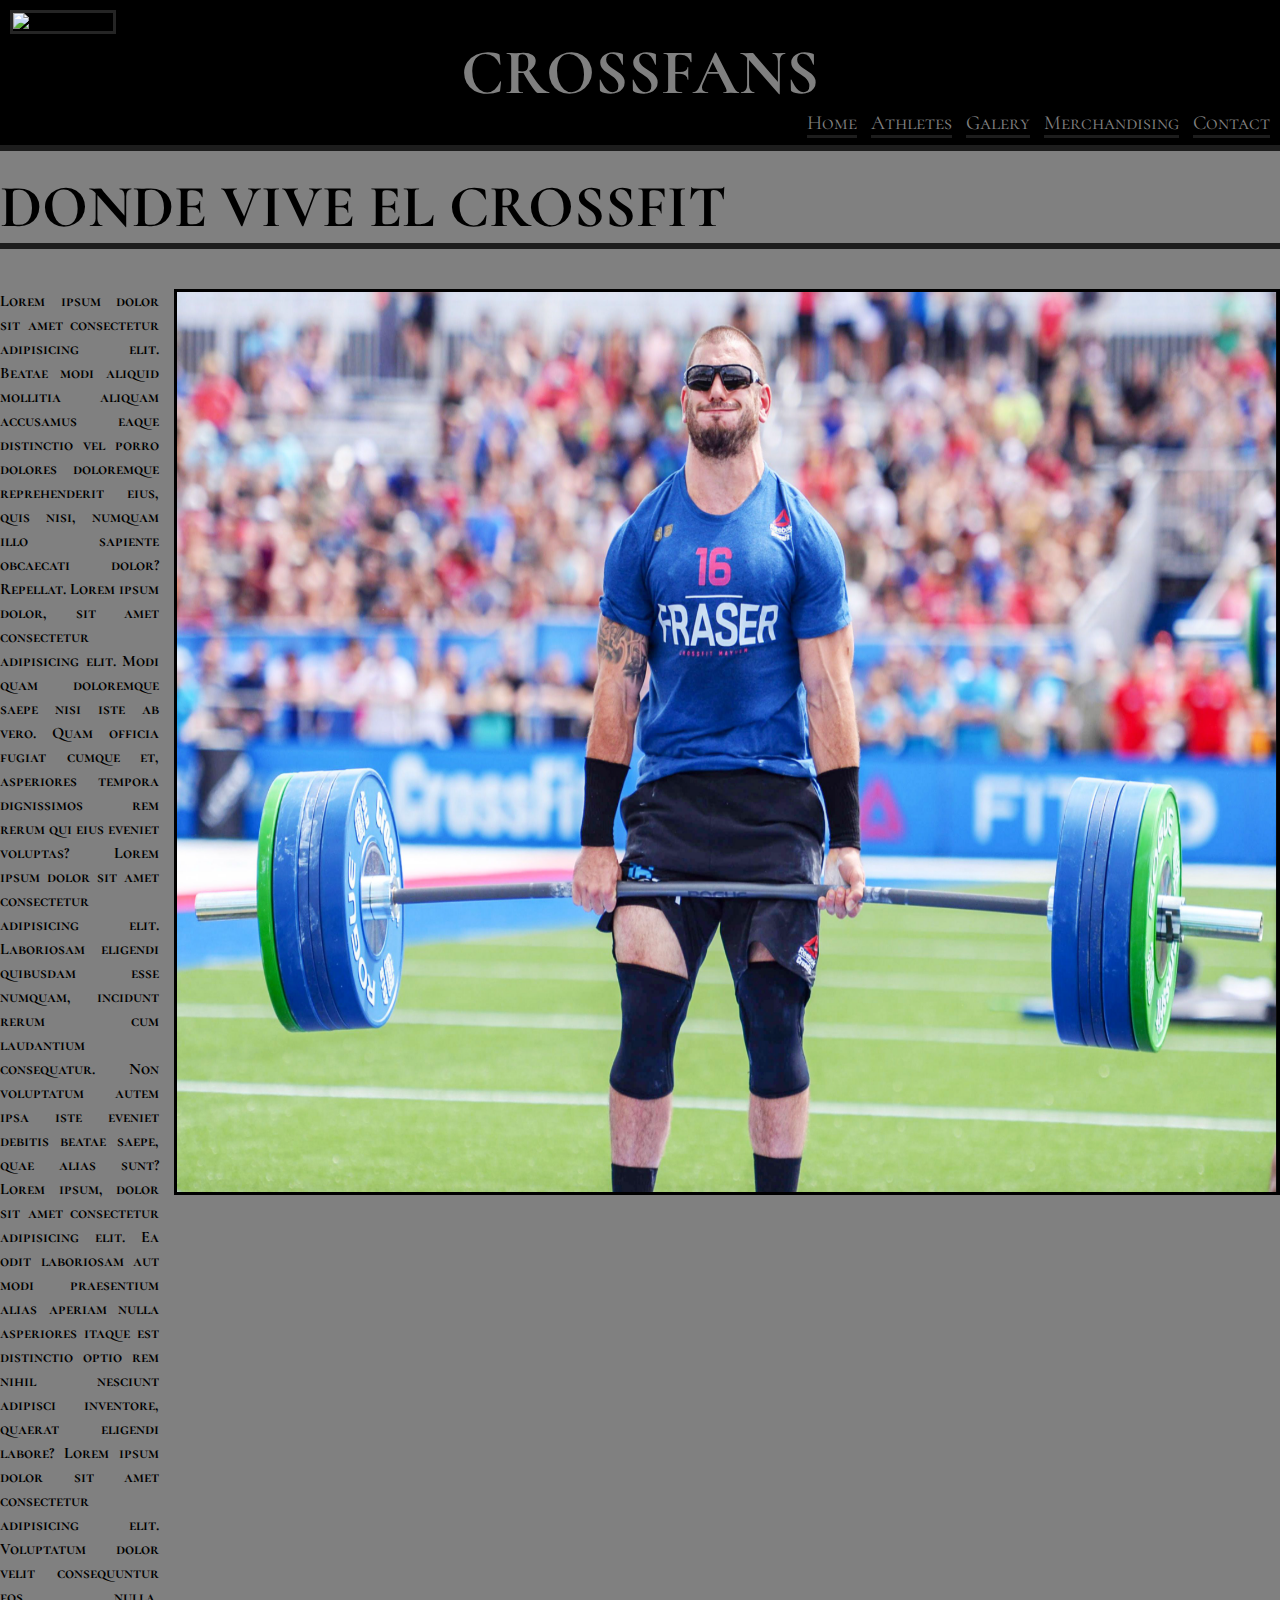
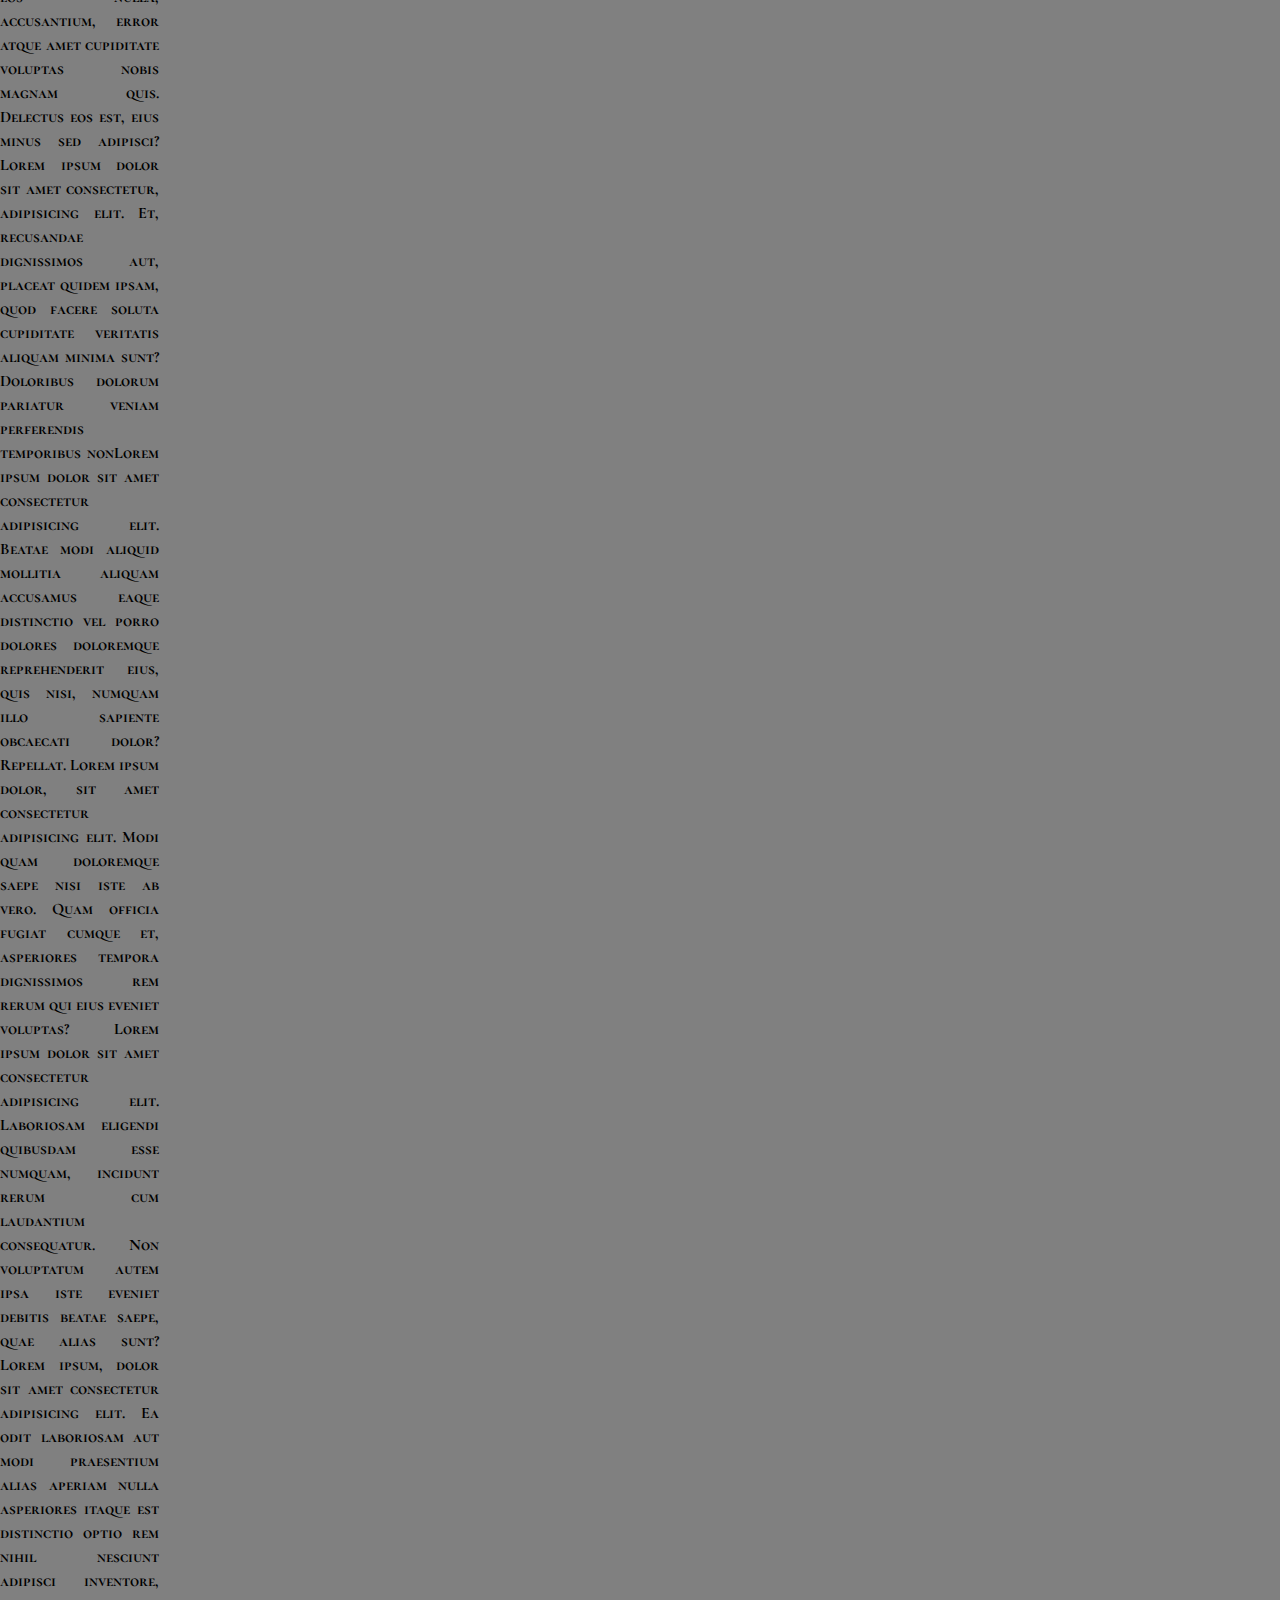
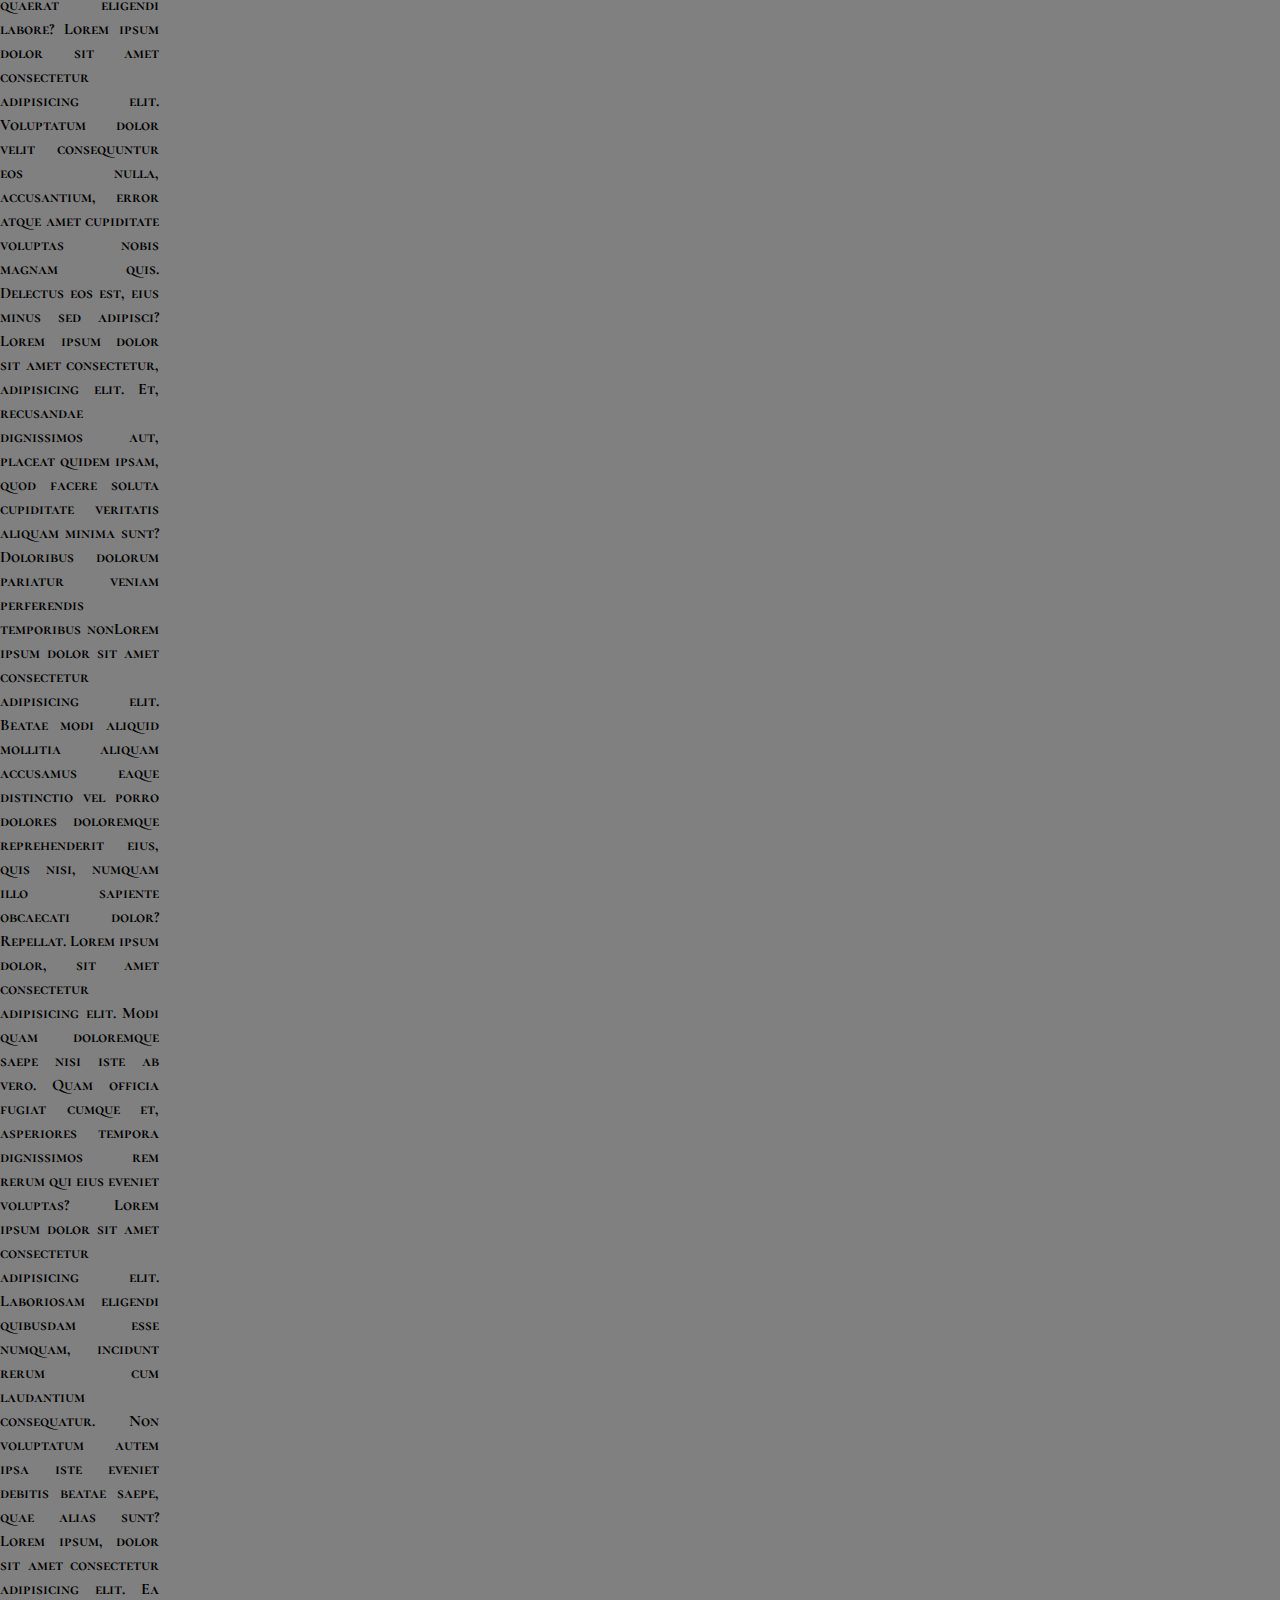
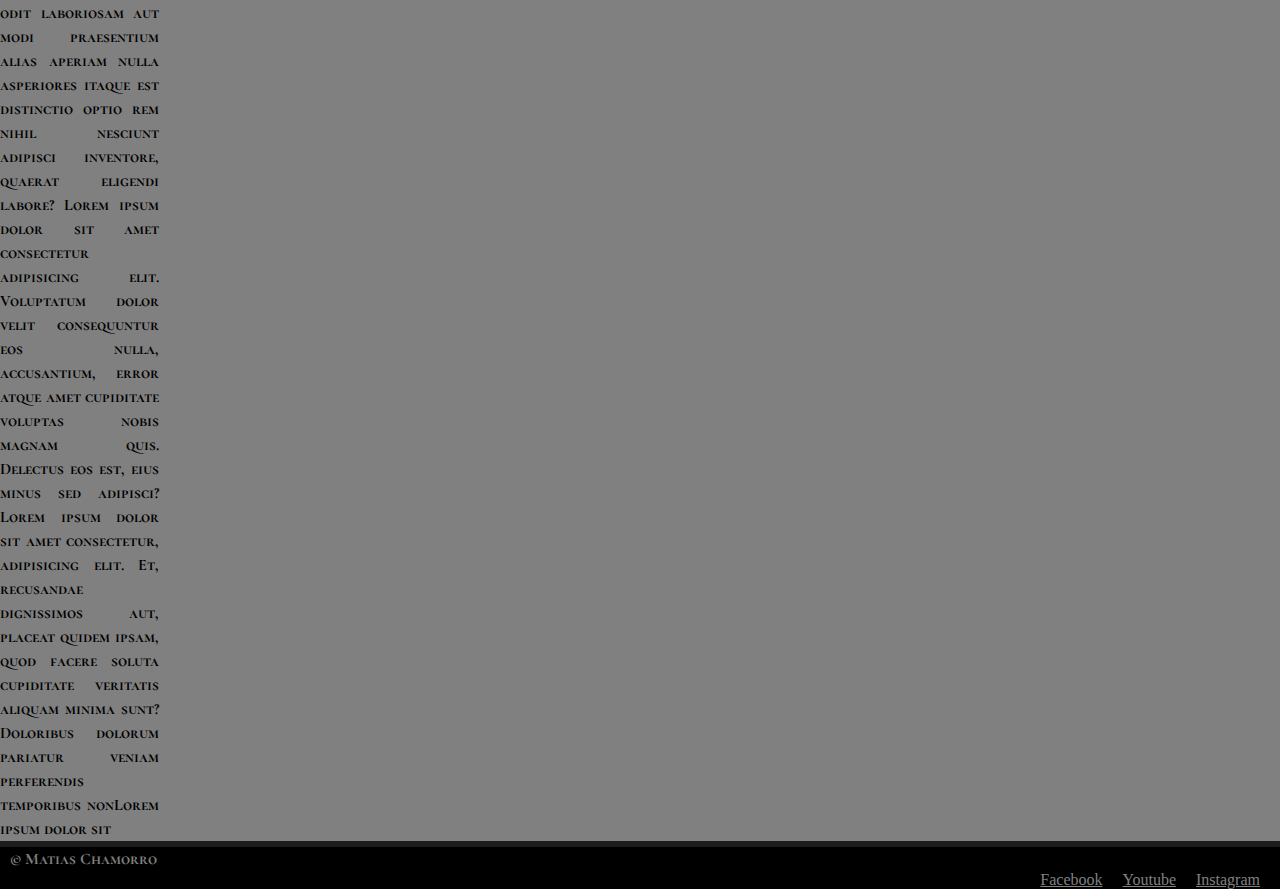
==== index.html @ 982bc62a "agrego todos los archivos al repositorio" ====
<!DOCTYPE html>
<html lang="es">
<head>
    <meta charset="UTF-8">
    <meta http-equiv="X-UA-Compatible" content="IE=edge">
    <meta name="viewport" content="width=device-width, initial-scale=1.0">
    <link rel="stylesheet" href="stylesheet/styles.css">
    <link href="https://fonts.googleapis.com/css2?family=Cormorant+SC:wght@300;500&display=swap" rel="stylesheet">
    <link href="https://fonts.googleapis.com/css2?family=Cormorant+SC:wght@300;500;700&display=swap" rel="stylesheet">
    <title>CrossFans</title>
    
</head>
<body>
    <div id="grilla">
        <header>
            <img src="https://w7.pngwing.com/pngs/179/495/png-transparent-crossfit-wall-decal-fitness-centre-sticker-cross-fit-physical-fitness-logo-monochrome.png" alt="logo del sitio" width="150" class="logo">

            <h1 class="cabecera">CROSSFANS</h1>
    
            <nav>
                <ul>
                    <li class="link"><a href="./index.html" class="enlaces">Home</a></li>
                    <li class="link"><a href="./pages/athletes.html" class="enlaces">Athletes</a></li>
                    <li class="link"><a href="./pages/gallery.html" class="enlaces">Galery</a></li>
                    <li class="link"><a href="./pages/merchandising.html" class="enlaces">Merchandising</a></li>
                    <li class="link"><a href="./pages/contact.html" class="enlaces">Contact</a></li>
                </ul>
            </nav>
        </header>
    

    <section class="filaDosGrilla">
            <h2 class="titulo">donde vive el crossfit</h2>
    </section>

    <aside class="imagenPortada">
                <img src="./img/crossfit-games-1603176456.png" alt="Imagen Matt Fraser" class="portada">
    </aside>
            
    <p>Lorem ipsum dolor sit amet consectetur adipisicing elit. Beatae modi aliquid mollitia aliquam accusamus eaque distinctio vel porro dolores doloremque reprehenderit eius, quis nisi, numquam illo sapiente obcaecati dolor? Repellat. Lorem ipsum dolor, sit amet consectetur adipisicing elit. Modi quam doloremque saepe nisi iste ab vero. Quam officia fugiat cumque et, asperiores tempora dignissimos rem rerum qui eius eveniet voluptas? Lorem ipsum dolor sit amet consectetur adipisicing elit. Laboriosam eligendi quibusdam esse numquam, incidunt rerum cum laudantium consequatur. Non voluptatum autem ipsa iste eveniet debitis beatae saepe, quae alias sunt? Lorem ipsum, dolor sit amet consectetur adipisicing elit. Ea odit laboriosam aut modi praesentium alias aperiam nulla asperiores itaque est distinctio optio rem nihil nesciunt adipisci inventore, quaerat eligendi labore? Lorem ipsum dolor sit amet consectetur adipisicing elit. Voluptatum dolor velit consequuntur eos nulla, accusantium, error atque amet cupiditate voluptas nobis magnam quis. Delectus eos est, eius minus sed adipisci? Lorem ipsum dolor sit amet consectetur, adipisicing elit. Et, recusandae dignissimos aut, placeat quidem ipsam, quod facere soluta cupiditate veritatis aliquam minima sunt? Doloribus dolorum pariatur veniam perferendis temporibus nonLorem ipsum dolor sit amet consectetur adipisicing elit. Beatae modi aliquid mollitia aliquam accusamus eaque distinctio vel porro dolores doloremque reprehenderit eius, quis nisi, numquam illo sapiente obcaecati dolor? Repellat. Lorem ipsum dolor, sit amet consectetur adipisicing elit. Modi quam doloremque saepe nisi iste ab vero. Quam officia fugiat cumque et, asperiores tempora dignissimos rem rerum qui eius eveniet voluptas? Lorem ipsum dolor sit amet consectetur adipisicing elit. Laboriosam eligendi quibusdam esse numquam, incidunt rerum cum laudantium consequatur. Non voluptatum autem ipsa iste eveniet debitis beatae saepe, quae alias sunt? Lorem ipsum, dolor sit amet consectetur adipisicing elit. Ea odit laboriosam aut modi praesentium alias aperiam nulla asperiores itaque est distinctio optio rem nihil nesciunt adipisci inventore, quaerat eligendi labore? Lorem ipsum dolor sit amet consectetur adipisicing elit. Voluptatum dolor velit consequuntur eos nulla, accusantium, error atque amet cupiditate voluptas nobis magnam quis. Delectus eos est, eius minus sed adipisci? Lorem ipsum dolor sit amet consectetur, adipisicing elit. Et, recusandae dignissimos aut, placeat quidem ipsam, quod facere soluta cupiditate veritatis aliquam minima sunt? Doloribus dolorum pariatur veniam perferendis temporibus nonLorem ipsum dolor sit amet consectetur adipisicing elit. Beatae modi aliquid mollitia aliquam accusamus eaque distinctio vel porro dolores doloremque reprehenderit eius, quis nisi, numquam illo sapiente obcaecati dolor? Repellat. Lorem ipsum dolor, sit amet consectetur adipisicing elit. Modi quam doloremque saepe nisi iste ab vero. Quam officia fugiat cumque et, asperiores tempora dignissimos rem rerum qui eius eveniet voluptas? Lorem ipsum dolor sit amet consectetur adipisicing elit. Laboriosam eligendi quibusdam esse numquam, incidunt rerum cum laudantium consequatur. Non voluptatum autem ipsa iste eveniet debitis beatae saepe, quae alias sunt? Lorem ipsum, dolor sit amet consectetur adipisicing elit. Ea odit laboriosam aut modi praesentium alias aperiam nulla asperiores itaque est distinctio optio rem nihil nesciunt adipisci inventore, quaerat eligendi labore? Lorem ipsum dolor sit amet consectetur adipisicing elit. Voluptatum dolor velit consequuntur eos nulla, accusantium, error atque amet cupiditate voluptas nobis magnam quis. Delectus eos est, eius minus sed adipisci? Lorem ipsum dolor sit amet consectetur, adipisicing elit. Et, recusandae dignissimos aut, placeat quidem ipsam, quod facere soluta cupiditate veritatis aliquam minima sunt? Doloribus dolorum pariatur veniam perferendis temporibus nonLorem ipsum dolor sit 

    </p>
    
    <footer>
        <p class="copyright">&copy; Matias Chamorro</p>
        <section class="tresRedes">
           <a href="#" class="redesUno">Facebook</a>
           <a href="#" class="redesDos">Youtube</a>
           <a href="#" class="redesTres">Instagram</a>
        </section>

    </footer>
</div>
    
</body>
</html>
---- stylesheet/styles.css ----
* {
    margin: 0;
    padding: 0;
}
header {
    background-color: rgb(0, 0, 0);
    padding: 10px;
    border-bottom: 6px solid rgb(29, 29, 29);

}
.enlaces {
    border-bottom: 03px solid rgb(29, 29, 29);
    font-size: 20px;
    color: rgb(128, 128, 128);
    font-family: 'Cormorant SC', serif;
    text-decoration: none;
}
nav {
    text-align: right;
}
.link {
    display: inline;
    margin-left: 10px;
    text-decoration: none;
}

.enlaces:hover {
color: white;
}
.logo {
    border: 3px solid rgb(37, 37, 37);
}
p {
    font-family: 'Cormorant SC', serif;
    font-weight: 1000;
    color: rgb(0, 0, 0);
    text-align: justify;
    line-height: 1.5;
}
.cabecera {
    font-family: 'Cormorant SC', serif;
    font-weight: 3000;
    font-size: 400%;
    color: rgb(128, 128, 128);
    text-align: center;
}
body{
    background-color: rgb(128, 128, 128);
}
.imagenPortada {
    display: flex;
    justify-content: center;
}
.portada {
    border: 3px solid rgb(0, 0, 0); 
    width: 1100px;
    height: 900px;
}
ul {
    list-style-type: none;
}
.titulo {
    font-size: 60px;
    text-transform: uppercase;
    font-family: 'Cormorant SC', serif;
    margin-top: 20px;
    margin-bottom: 40px;
    border-bottom: 6px solid rgb(29, 29, 29);
    
}
footer{
    background-color: rgb(0, 0, 0);
    border-top: 6px solid rgb(29, 29, 29);
}
.tresRedes {
    display: flex;
    justify-content: end;
}
.copyright {
    color: rgb(128, 128, 128);
    margin-left: 10px;
}
.redesTres {
    color: rgb(128, 128, 128);
    margin-right: 20px;
}
.redesDos {
    color: rgb(128, 128, 128);
    margin-right: 20px;
}
.redesUno {
    color: rgb(128, 128, 128);
    margin-right: 20px;
}
.redes:hover {
    color: rgb(255, 255, 255);
}
.columnaVideos {
    display: flex;
    flex-direction: column;
}
.primeraFilaVideos {
    display: flex;
    flex-direction: row;
}
.segundaFilaVideos {
    display: flex;
    flex-direction: row;
}
.atletasUno {
    font-family: 'Cormorant SC', serif;
    margin-top: 20px;
    margin-bottom: 20px;
    font-weight: bold;
    text-align: center;
    margin-left: 140px;
    text-decoration: underline solid rgb(58, 57, 57) 3px;
}
.atletasDos {
    font-family: 'Cormorant SC', serif;
    margin-top: 20px;
    margin-bottom: 20px;
    font-weight: bold;
    text-align: center;
    margin-left: 500px;
    text-decoration: underline solid rgb(58, 57, 57) 3px;
}
.videoAtletaDos {
    margin-left: 500px;
    border: 5px solid rgb(0, 0, 0);
    margin-bottom: 100px;
}
.videoAtletaUno {
    margin-left: 140px;
    border: 5px solid rgb(0, 0, 0);
    margin-bottom: 100px;
}
.tituloDos {
    font-family: 'Cormorant SC', serif;
    margin-top: 120px;
    margin-bottom: 70px;
    text-decoration: underline solid rgb(58, 57, 57) 3px;
    text-transform: uppercase;
    font-weight: bold;
    font-size: 60px;
}
.crossUno {
    border: 5px solid rgb(0, 0, 0);
    margin-left: 130px;
    margin-bottom: 120px;
    width: 500px;
}
.crossDos {
    border: 5px solid rgb(0, 0, 0);
    margin-left: 130px;
    margin-bottom: 120px;
    width: 300px;
}
.crossTres {
    border: 5px solid rgb(0, 0, 0);
    margin-left: 130px;
    margin-bottom: 120px;
    width: 460px;
}
.articulos {
    font-family: 'Cormorant SC', serif;
    text-decoration: underline solid rgb(58, 57, 57) 3px;
    text-transform: uppercase;
    margin-bottom: 40px;
    margin-top: 40px;
}
.remeras {
    border: 5px solid rgb(0, 0, 0);
    margin-bottom: 50px;
    margin-left: 170px;
    font-weight: bold;
}
.short {
    border: 5px solid rgb(0, 0, 0);
    margin-bottom: 50px;
    margin-left: 150px;
    font-weight: bold;
}
.accesorios {
    border: 5px solid rgb(0, 0, 0);
    margin-bottom: 100px;
    margin-left: 100px;
    font-weight: bold;
}
label {
    font-family: 'Cormorant SC', serif;
    text-decoration: underline solid rgb(58, 57, 57) 3px;
    font-weight: bolder;
    margin-bottom: 10px;
    margin-top: 20px;
    font-size: x-large;
}
input {
    margin-bottom: 10px;
    margin-top: 20px;
    font-size: x-large;
    border: solid 3px rgb(29, 29, 29);
}
.send {
    margin-top: 30px;
    margin-bottom: 350px;
    font-size: x-large;
    border: solid 3px rgb(29, 29, 29);
}
.tituloContacto {
    font-size: 40px;
    text-transform: uppercase;
    font-family: 'Cormorant SC', serif;
    margin-top: 20px;
    margin-bottom: 150px;
    border-bottom: 6px solid rgb(29, 29, 29);
}
legend {
    font-size: x-large;
    text-decoration: underline solid rgb(58, 57, 57) 2px;
}
/* grid de index*/
#grilla {
    display: grid;
    grid-template-areas: 
    "header header"
    "h2 h2"
    "p aside"
    "footer footer";
    grid-template-rows: auto auto auto auto;
    grid-template-columns: auto auto ;
    column-gap: 15px;
}
header {
    grid-area: header;
}
.filaDosGrilla {
    grid-area: h2;
}
.imagenPortada {
    grid-area: aside;
}
p {
    grid-area: p;
}
footer {
    grid-area: footer;
} 

/* grid de html gallery*/
#grillaDos {
    display: grid;
    grid-template-areas: 
    "header header header"
    "section section section"
    ". h2 ."
    "hileraImagenes hileraImagenes hileraImagenes"
    "article article article"
    "footer footer footer";
    grid-template-rows: auto auto auto auto auto auto;
    grid-template-columns: auto auto auto;
}
header {
    grid-area: header;
}
section {
    grid-area: section;
}
h2 {
    grid-area: h2;
}
.hileraImagenes {
    grid-area: hileraImagenes;
}
article {
    grid-area: article;
}
footer {
    grid-area: footer;
} 
@media screen and (max-width: 390px) and (orientation: portrait) {
     #grillaDos {
    grid-template-columns: 1fr;
    grid-template-areas: 
    "header header header"
    "section section section"
    "h2 h2 h2"
    "hileraImagenes hileraImagenes hileraImagenes"
    "article article article"
    "footer footer footer";
}
.logo {
    width: 90px;
}
.cabecera {
    font-size: 35px;
}
.enlaces {
    font-size: 14px;
}
.titulo {
    text-align: center;
    font-size: 25px;
}
.tituloDos {
    font-size: 30px;
}
.crossUno {
width: 350px;
margin-left: 10px;
}
.crossDos {
margin-left: 10px;
}  
.crossTres {
margin-left: 10px;
width: 350px;
}
#grilla {
    grid-template-columns: 1fr;
    grid-template-areas: 
    "header header"
    "h2 h2"
    "p p"
    "aside aside"
    "footer footer";}
p {
        text-align: left;
        line-height: normal;
    }
.imagenPortada{
    display: none;
}
}
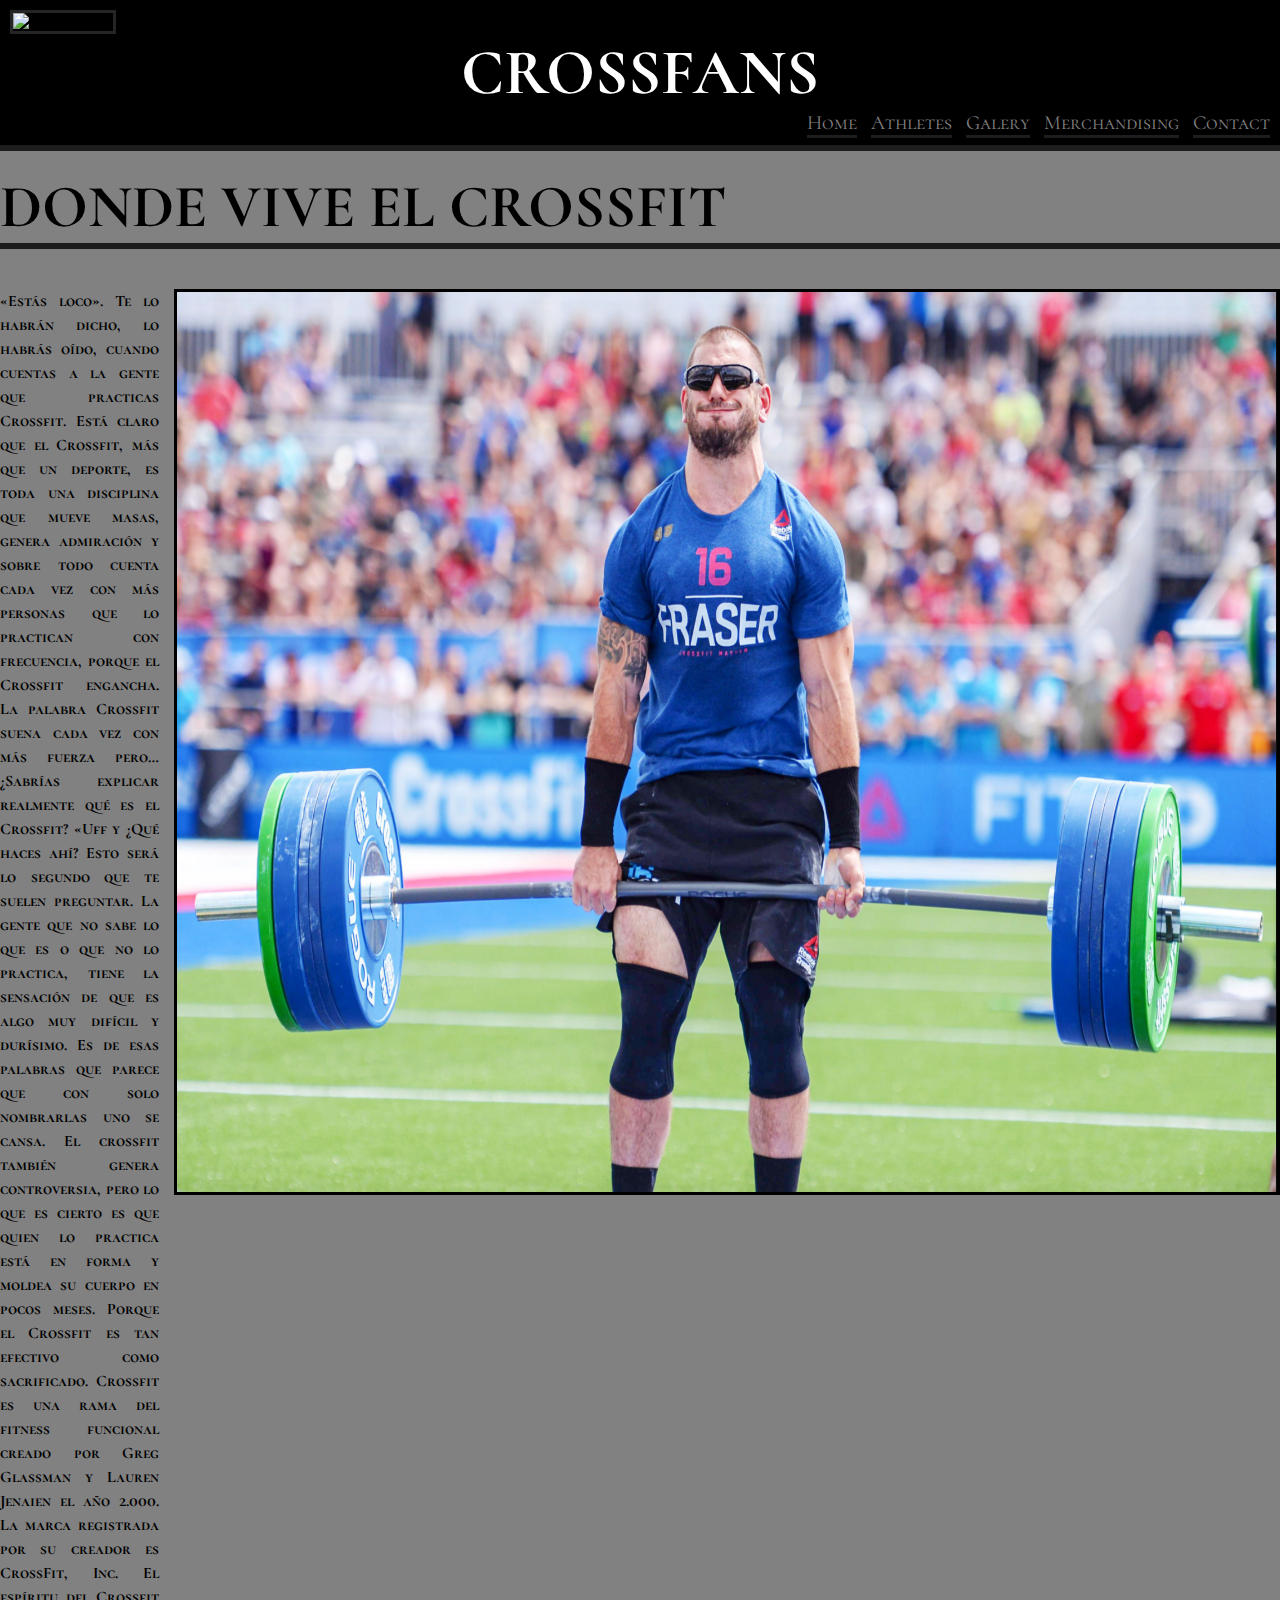
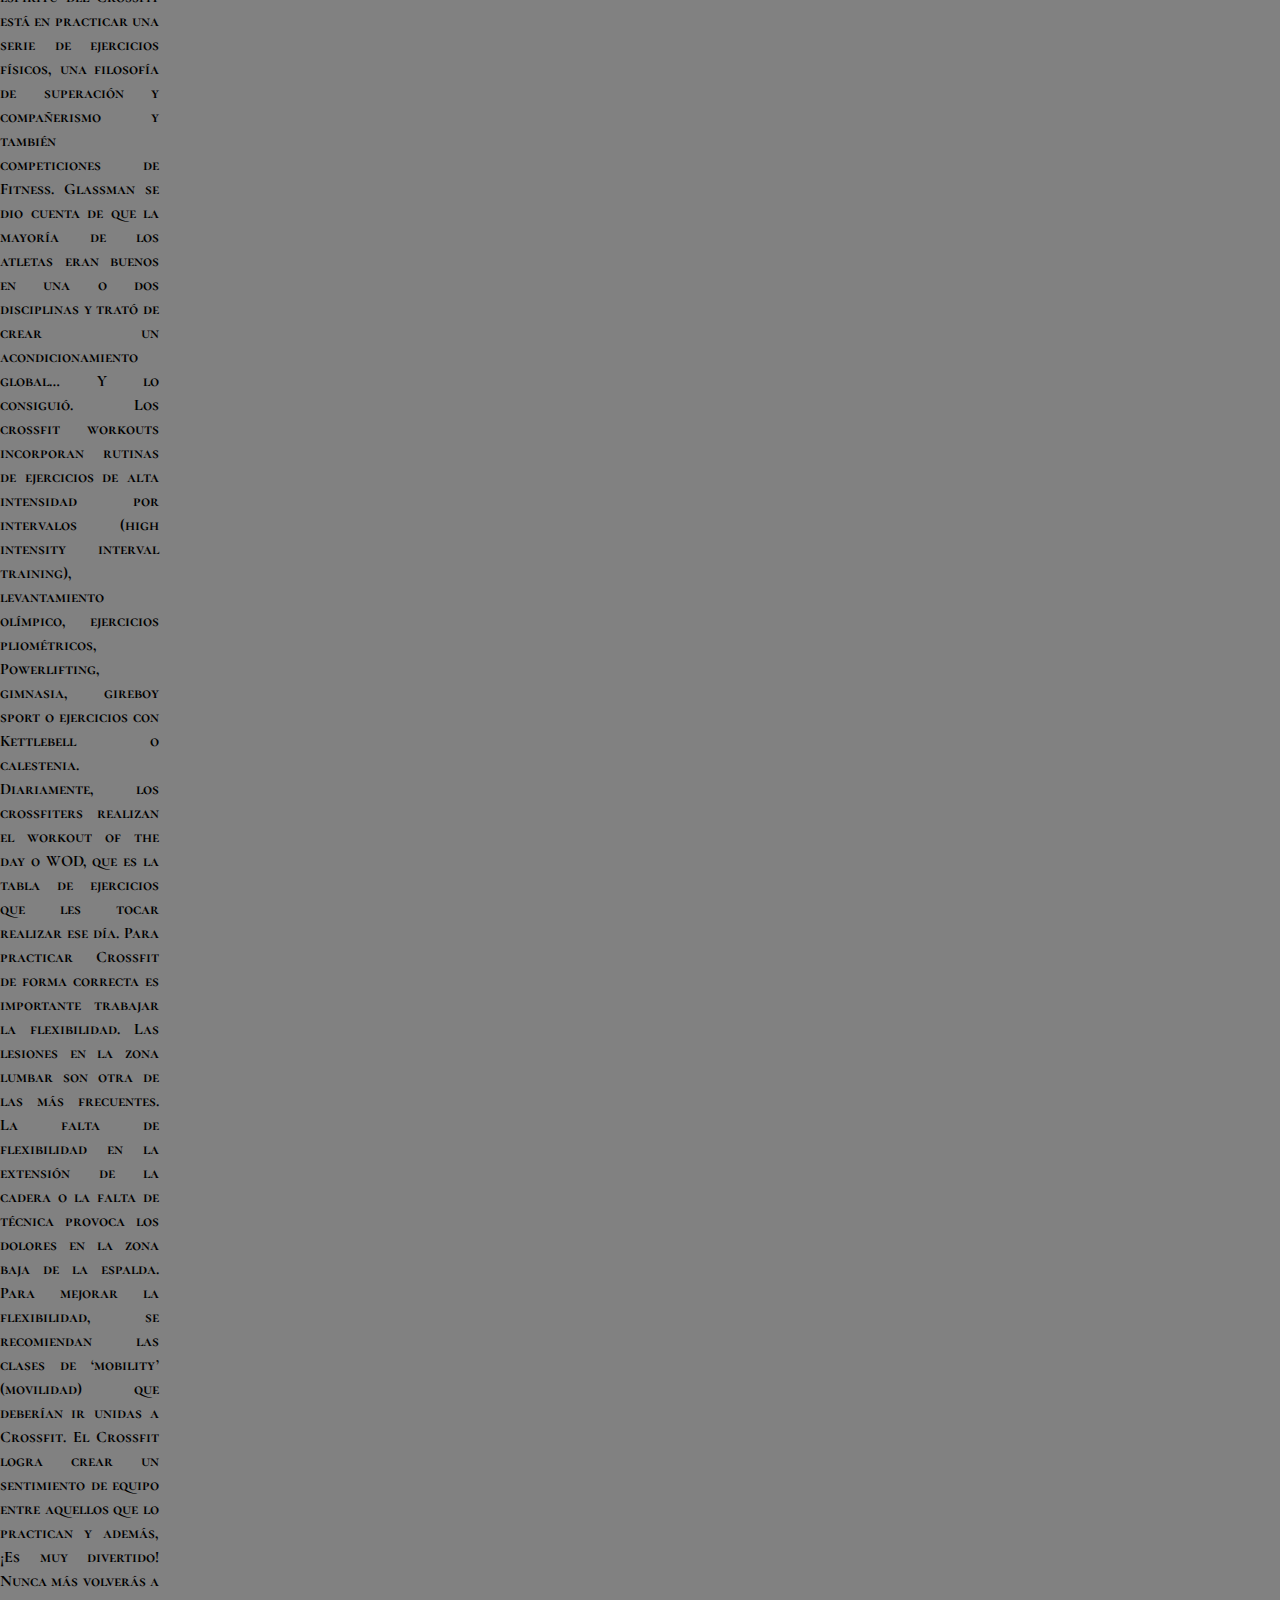
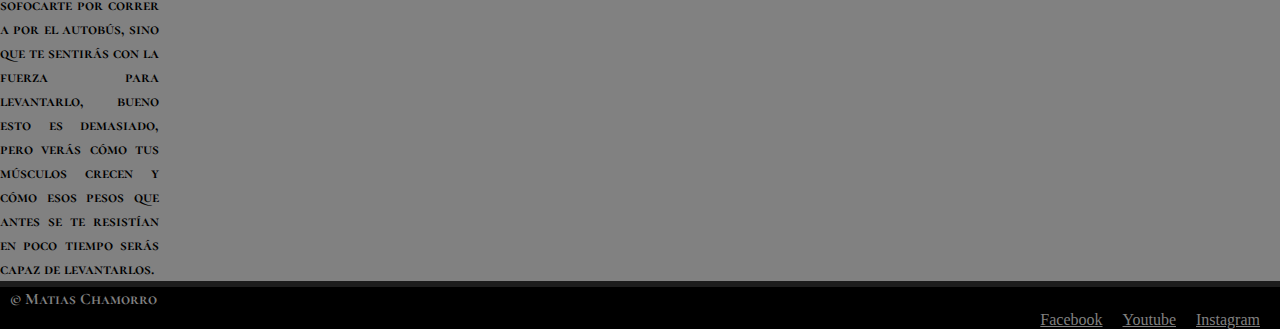
==== commit 8f4cb1fc: "agrego bootstrap, cambio texto" ====
--- a/index.html
+++ b/index.html
@@ -4,6 +4,8 @@
     <meta charset="UTF-8">
     <meta http-equiv="X-UA-Compatible" content="IE=edge">
     <meta name="viewport" content="width=device-width, initial-scale=1.0">
+    <!-- CSS only -->
+    <link href="https://cdn.jsdelivr.net/npm/bootstrap@5.2.0/dist/css/bootstrap.min.css" rel="stylesheet" integrity="sha384-gH2yIJqKdNHPEq0n4Mqa/HGKIhSkIHeL5AyhkYV8i59U5AR6csBvApHHNl/vI1Bx" crossorigin="anonymous">
     <link rel="stylesheet" href="stylesheet/styles.css">
     <link href="https://fonts.googleapis.com/css2?family=Cormorant+SC:wght@300;500&display=swap" rel="stylesheet">
     <link href="https://fonts.googleapis.com/css2?family=Cormorant+SC:wght@300;500;700&display=swap" rel="stylesheet">
@@ -19,38 +21,44 @@
     
             <nav>
                 <ul>
-                    <li class="link"><a href="./index.html" class="enlaces">Home</a></li>
-                    <li class="link"><a href="./pages/athletes.html" class="enlaces">Athletes</a></li>
-                    <li class="link"><a href="./pages/gallery.html" class="enlaces">Galery</a></li>
-                    <li class="link"><a href="./pages/merchandising.html" class="enlaces">Merchandising</a></li>
-                    <li class="link"><a href="./pages/contact.html" class="enlaces">Contact</a></li>
+                    <li class="link"><a href="./index.html" class="enlaces btn btn-dark">Home</a></li>
+                    <li class="link"><a href="./pages/athletes.html" class="enlaces btn btn-dark">Athletes</a></li>
+                    <li class="link"><a href="./pages/gallery.html" class="enlaces btn btn-dark">Galery</a></li>
+                    <li class="link"><a href="./pages/merchandising.html" class="enlaces btn btn-dark">Merchandising</a></li>
+                    <li class="link"><a href="./pages/contact.html" class="enlaces btn btn-dark">Contact</a></li>
                 </ul>
             </nav>
         </header>
     
 
-    <section class="filaDosGrilla">
-            <h2 class="titulo">donde vive el crossfit</h2>
-    </section>
-
-    <aside class="imagenPortada">
-                <img src="./img/crossfit-games-1603176456.png" alt="Imagen Matt Fraser" class="portada">
-    </aside>
-            
-    <p>Lorem ipsum dolor sit amet consectetur adipisicing elit. Beatae modi aliquid mollitia aliquam accusamus eaque distinctio vel porro dolores doloremque reprehenderit eius, quis nisi, numquam illo sapiente obcaecati dolor? Repellat. Lorem ipsum dolor, sit amet consectetur adipisicing elit. Modi quam doloremque saepe nisi iste ab vero. Quam officia fugiat cumque et, asperiores tempora dignissimos rem rerum qui eius eveniet voluptas? Lorem ipsum dolor sit amet consectetur adipisicing elit. Laboriosam eligendi quibusdam esse numquam, incidunt rerum cum laudantium consequatur. Non voluptatum autem ipsa iste eveniet debitis beatae saepe, quae alias sunt? Lorem ipsum, dolor sit amet consectetur adipisicing elit. Ea odit laboriosam aut modi praesentium alias aperiam nulla asperiores itaque est distinctio optio rem nihil nesciunt adipisci inventore, quaerat eligendi labore? Lorem ipsum dolor sit amet consectetur adipisicing elit. Voluptatum dolor velit consequuntur eos nulla, accusantium, error atque amet cupiditate voluptas nobis magnam quis. Delectus eos est, eius minus sed adipisci? Lorem ipsum dolor sit amet consectetur, adipisicing elit. Et, recusandae dignissimos aut, placeat quidem ipsam, quod facere soluta cupiditate veritatis aliquam minima sunt? Doloribus dolorum pariatur veniam perferendis temporibus nonLorem ipsum dolor sit amet consectetur adipisicing elit. Beatae modi aliquid mollitia aliquam accusamus eaque distinctio vel porro dolores doloremque reprehenderit eius, quis nisi, numquam illo sapiente obcaecati dolor? Repellat. Lorem ipsum dolor, sit amet consectetur adipisicing elit. Modi quam doloremque saepe nisi iste ab vero. Quam officia fugiat cumque et, asperiores tempora dignissimos rem rerum qui eius eveniet voluptas? Lorem ipsum dolor sit amet consectetur adipisicing elit. Laboriosam eligendi quibusdam esse numquam, incidunt rerum cum laudantium consequatur. Non voluptatum autem ipsa iste eveniet debitis beatae saepe, quae alias sunt? Lorem ipsum, dolor sit amet consectetur adipisicing elit. Ea odit laboriosam aut modi praesentium alias aperiam nulla asperiores itaque est distinctio optio rem nihil nesciunt adipisci inventore, quaerat eligendi labore? Lorem ipsum dolor sit amet consectetur adipisicing elit. Voluptatum dolor velit consequuntur eos nulla, accusantium, error atque amet cupiditate voluptas nobis magnam quis. Delectus eos est, eius minus sed adipisci? Lorem ipsum dolor sit amet consectetur, adipisicing elit. Et, recusandae dignissimos aut, placeat quidem ipsam, quod facere soluta cupiditate veritatis aliquam minima sunt? Doloribus dolorum pariatur veniam perferendis temporibus nonLorem ipsum dolor sit amet consectetur adipisicing elit. Beatae modi aliquid mollitia aliquam accusamus eaque distinctio vel porro dolores doloremque reprehenderit eius, quis nisi, numquam illo sapiente obcaecati dolor? Repellat. Lorem ipsum dolor, sit amet consectetur adipisicing elit. Modi quam doloremque saepe nisi iste ab vero. Quam officia fugiat cumque et, asperiores tempora dignissimos rem rerum qui eius eveniet voluptas? Lorem ipsum dolor sit amet consectetur adipisicing elit. Laboriosam eligendi quibusdam esse numquam, incidunt rerum cum laudantium consequatur. Non voluptatum autem ipsa iste eveniet debitis beatae saepe, quae alias sunt? Lorem ipsum, dolor sit amet consectetur adipisicing elit. Ea odit laboriosam aut modi praesentium alias aperiam nulla asperiores itaque est distinctio optio rem nihil nesciunt adipisci inventore, quaerat eligendi labore? Lorem ipsum dolor sit amet consectetur adipisicing elit. Voluptatum dolor velit consequuntur eos nulla, accusantium, error atque amet cupiditate voluptas nobis magnam quis. Delectus eos est, eius minus sed adipisci? Lorem ipsum dolor sit amet consectetur, adipisicing elit. Et, recusandae dignissimos aut, placeat quidem ipsam, quod facere soluta cupiditate veritatis aliquam minima sunt? Doloribus dolorum pariatur veniam perferendis temporibus nonLorem ipsum dolor sit 
-
-    </p>
-    
-    <footer>
-        <p class="copyright">&copy; Matias Chamorro</p>
-        <section class="tresRedes">
-           <a href="#" class="redesUno">Facebook</a>
-           <a href="#" class="redesDos">Youtube</a>
-           <a href="#" class="redesTres">Instagram</a>
+        <section class="filaDosGrilla">
+            <h2 class="titulo p-3 mb-2 bg-dark text-white">donde vive el crossfit</h2>
         </section>
 
-    </footer>
-</div>
+        <aside class="imagenPortada">
+                <img src="./img/crossfit-games-1603176456.png" alt="Imagen Matt Fraser" class="portada">
+        </aside>
+            
+        <p class="text-uppercase p-3 mb-2 bg-dark text-white"> «Estás loco». Te lo habrán dicho, lo habrás oído, cuando cuentas a la gente que practicas Crossfit. Está claro que el Crossfit, más que un deporte, es toda una disciplina que mueve masas, genera admiración y sobre todo cuenta cada vez con más personas que lo practican con frecuencia, porque el Crossfit engancha. La palabra Crossfit suena cada vez con más fuerza pero… ¿Sabrías explicar realmente qué es el Crossfit? «Uff y ¿Qué haces ahí? Esto será lo segundo que te suelen preguntar.
+        La gente que no sabe lo que es o que no lo practica, tiene la sensación de que es algo muy difícil y durísimo. Es de esas palabras que parece que con solo nombrarlas uno se cansa. 
+        El crossfit también genera controversia, pero lo que es cierto es que quien lo practica está en forma y moldea su cuerpo en pocos meses. Porque el Crossfit es tan efectivo como sacrificado. Crossfit es una rama del fitness funcional creado por Greg Glassman y Lauren Jenaien el año 2.000. La marca registrada por su creador es CrossFit, Inc. El espíritu del Crossfit está en practicar una serie de ejercicios físicos, una filosofía de superación y compañerismo y también competiciones de Fitness. Glassman se dio cuenta de que la mayoría de los atletas eran buenos en una o dos disciplinas y trató de crear un acondicionamiento global… Y lo consiguió.
+        Los crossfit workouts incorporan rutinas de ejercicios de alta intensidad por intervalos (high intensity interval training), levantamiento olímpico, ejercicios pliométricos, Powerlifting, gimnasia, gireboy sport o ejercicios con Kettlebell o calestenia. Diariamente, los crossfiters realizan el workout of the day o WOD, que es la tabla de ejercicios que les tocar realizar ese día.
+        Para practicar Crossfit de forma correcta es importante trabajar la flexibilidad. Las lesiones en la zona lumbar son otra de las más frecuentes. La falta de flexibilidad en la extensión de la cadera o la falta de técnica provoca los dolores en la zona baja de la espalda. Para mejorar la flexibilidad, se recomiendan las clases de ‘mobility’ (movilidad) que deberían ir unidas a Crossfit.
+        El Crossfit logra crear un sentimiento de equipo entre aquellos que lo practican y además, ¡Es muy divertido! Nunca más volverás a sofocarte por correr a por el autobús, sino que te sentirás con la fuerza para levantarlo, bueno esto es demasiado, pero verás cómo tus músculos crecen y cómo esos pesos que antes se te resistían en poco tiempo serás capaz de levantarlos.
+
+        </p>
     
+        <footer>
+          <p class="copyright">&copy; Matias Chamorro</p>
+          <section class="tresRedes">
+           <a href="#" class="redesUno btn btn-dark">Facebook</a>
+           <a href="#" class="redesDos btn btn-dark">Youtube</a>
+           <a href="#" class="redesTres btn btn-dark">Instagram</a>
+          </section>
+
+        </footer>
+    </div>
+   <!-- JavaScript Bundle with Popper -->
+    <script src="https://cdn.jsdelivr.net/npm/bootstrap@5.2.0/dist/js/bootstrap.bundle.min.js" integrity="sha384-A3rJD856KowSb7dwlZdYEkO39Gagi7vIsF0jrRAoQmDKKtQBHUuLZ9AsSv4jD4Xa" crossorigin="anonymous"></script> 
 </body>
 </html>--- a/stylesheet/styles.css
+++ b/stylesheet/styles.css
@@ -15,18 +15,20 @@
     font-family: 'Cormorant SC', serif;
     text-decoration: none;
 }
+.enlaces:hover {
+    color: rgb(255, 255, 255);
+    transform: scale(1);
+}
 nav {
-    text-align: right;
+    display: flex;
+    flex-direction: row;
+    justify-content: right;
 }
 .link {
     display: inline;
     margin-left: 10px;
     text-decoration: none;
 }
-
-.enlaces:hover {
-color: white;
-}
 .logo {
     border: 3px solid rgb(37, 37, 37);
 }
@@ -36,16 +38,17 @@
     color: rgb(0, 0, 0);
     text-align: justify;
     line-height: 1.5;
+    background-color: ;
 }
 .cabecera {
     font-family: 'Cormorant SC', serif;
     font-weight: 3000;
     font-size: 400%;
-    color: rgb(128, 128, 128);
+    color: rgb(255, 255, 255);
     text-align: center;
 }
 body{
-    background-color: rgb(128, 128, 128);
+    background-color: rgb(129, 129, 129);
 }
 .imagenPortada {
     display: flex;
@@ -61,7 +64,7 @@
 }
 .titulo {
     font-size: 60px;
-    text-transform: uppercase;
+    text-transform: uppercase ;
     font-family: 'Cormorant SC', serif;
     margin-top: 20px;
     margin-bottom: 40px;
@@ -289,6 +292,12 @@
     "article article article"
     "footer footer footer";
 }
+nav {
+    display: flex;
+    flex-direction: row;
+    justify-content: space-evenly;
+    margin-left: 25px;
+}
 .logo {
     width: 90px;
 }
@@ -332,6 +341,7 @@
     display: none;
 }
 }
+
    
     
     
